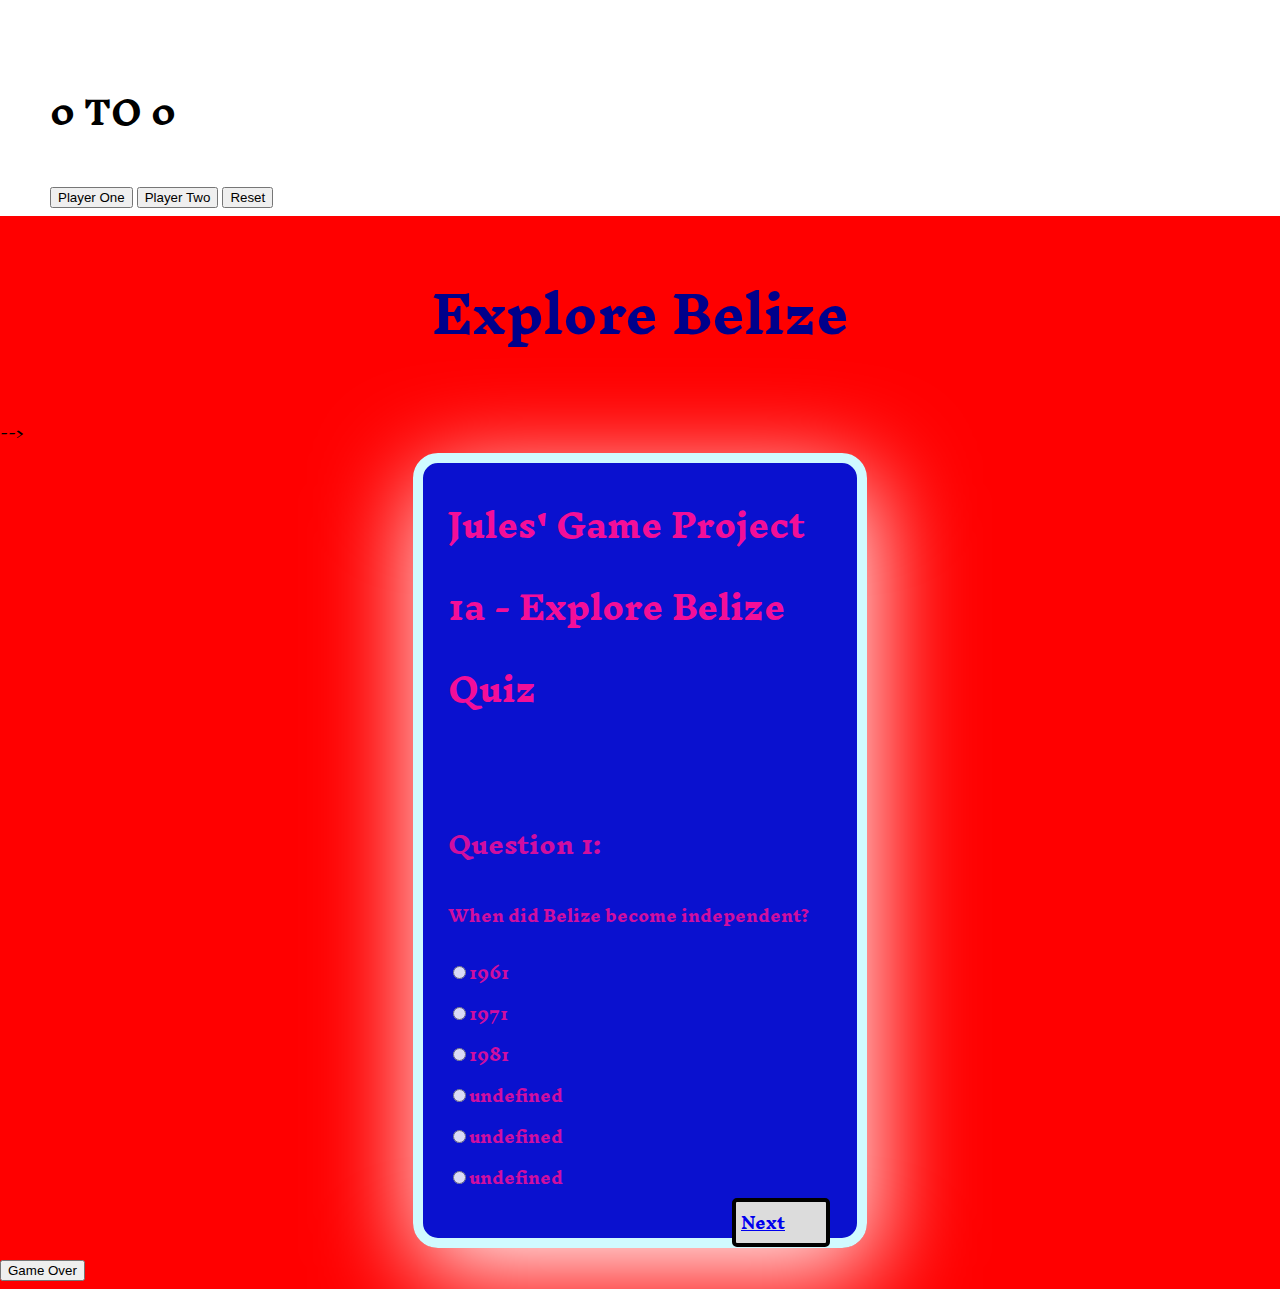
==== index.html @ 8785fe7a "third iteration" ====
<!DOCTYPE html>
<html lang="en">
<head>
    <meta charset="UTF-8">
    <meta name="viewport" content="width=device-width, initial-scale=1.0">
    <meta http-equiv="X-UA-Compatible" content="ie=edge">
    <link href="https://fonts.googleapis.com/css?family=Barlow|Inknut+Antiqua" rel="stylesheet">
    <link rel="stylesheet" href="styles.css">
    <title>Explore Belize Quiz</title>
</head>

<body>

    <header>

            <!-- =====score keeper======== -->
        <div class="score-board">
                <h1><span id="p1Display">0</span> TO <span id="p2Display">0</span></h1>
                <!-- <p>Play to<span>10</span></p>
                <input type="number"> -->
                <button id="p1"> Player One</button>
                <button id="p2">Player Two</button>
                <button id="reset">Reset</button>
        </div>
            
        <div>
                    <h1 class="gameTitle">Explore Belize</h1>
        </div> 
            
        <!-- <div>
                    <button class="start-button"><h2>Start Game</h2></button>
        </div>  -->
    </header>

        <!-- <form>
            First name:<br>
            <input class="playerName"><br>
            <!-- name="player firstname" -->
        </form>  -->

        <!-- question 1 -->

        <!-- <div class ="quizQuestions"> -->
               			
			<!-- <p class="question">1. What year did Belize become independent?</p>
            
            <ul class="answers">
			<input type="radio" name="q1" value="a" id="q1a"><label for="q1a">1971</label><br/>
			<input type="radio" name="q1" value="b" id="q1b"><label for="q1b">1981</label><br/>
			<input type="radio" name="q1" value="c" id="q1c"><label for="q1c">1991</label><br/>
			</ul> -->	
        <!-- </div>  -->
      
    	<div id="container">
			<div id="title">
				<h1>Jules' Game Project 1a - Explore Belize Quiz</h1>
			</div>
   			<br/>
  			<div id="game"></div>
    		<div class="button" id="next"><a href="#">Next</a></div>
    		<div class="button" id="back"><a href="#">Back</a></div>
    		<div class="button" id="start"> <a href="#">Start</a></div>
    	</div>
    
         
    

        <!---Game Over - Calculate Score--> 

        <div>
      
        <input id = "calculateScore" type = "button" value = "Game Over" onclick = "calculateScore();">

        </div>
        <script type="text/javascript" src="https://ajax.googleapis.com/ajax/libs/jquery/1.9.1/jquery.min.js"></script>
        <!-- <script type="text/javascript" src='questions.json'></script> -->
        <script type="text/javascript" src="styles.js"></script>
    


	
	<body>
	

		<script type="text/javascript" src="https://ajax.googleapis.com/ajax/libs/jquery/1.9.1/jquery.min.js"></script>
		<!-- <script type="text/javascript" src='questions.json'></script> -->
		<script type="text/javascript" src="game1b.js"></script>
	</body>
</html>
---- styles.css ----
body {
    margin: 200px;
    min-height: 50%;
    width: 50%;
    background-color:red;
    font-family: 'Inknut Antiqua', serif,'Barlow', sans-serif;
}
#container {
    width:30%;
    margin:auto;
    padding: 0 25px 40px 25px;
    background-color: rgba(3, 17, 213, 0.974);
    border:10px solid #d0faff;
    border-radius:25px;
    color: rgb(243, 14, 152);
    font-weight: bold;
    box-shadow: 5px 25px 100px rgb(255, 255, 255);
}

.title {
    text-decoration: bold;
    text-align: Center;
    color: darkblue;
    border-radius: 30%;
    font-size: 50px;
}

.button {
    border:4px solid;
    border-radius:5px;
    width: 80px;
    padding-left:5px;
    padding-right: 5px;
    position: relative;
    float:right;
    background-color: #DCDCDC;
    color: black;
    margin: 0 2px 0 2px;
}

.questions{
    font-size: 50px;
    padding-left: 100px;
}

.answers{
    font-size: 20px;
}

.button.active {
    background-color: rgb(21, 10, 226);
    color: rgb(255, 255, 255);
}

ul {
    list-style-type: none;
    padding: 0;
    margin: 0;
}

#back {
    display:none;
}

#start {
    display:none;
    width: 100px;
    height:25px;
}


html {
    margin: 0px;
    height: 100%;
    width: 100%;
}

body {
    margin: 0px;
    min-height: 100%;
    width: 100%; 
    background-color:red;
    /* background-image: url("..belize-logo"); */
    font-family: 'Inknut Antiqua', serif,'Barlow', sans-serif;
}
/* ======================== */

.gameTitle{
    text-align: Center;
    color: darkblue;  
    border-radius: 30%;
    font-size: 50px; 
}

.winner {
    color: gold ;
}
.start{
    background-color: blue;
    display:none;
    color: white;
    width: 200px;
    height: 50px;
    border-radius: 25px;
    position: center;
}

#prev {
    display:none;
}

/* #start {
display:none;
width: 100px;
height:25px;
} */

.score-board {
/* background-image: ("../belize-map.jpg"); */
background-color: white;
position: right;
padding-left: 50px;
padding-top: 50px;
}

.playerName{
height: 30px;
width: 200px;
font-size: 18px;
}
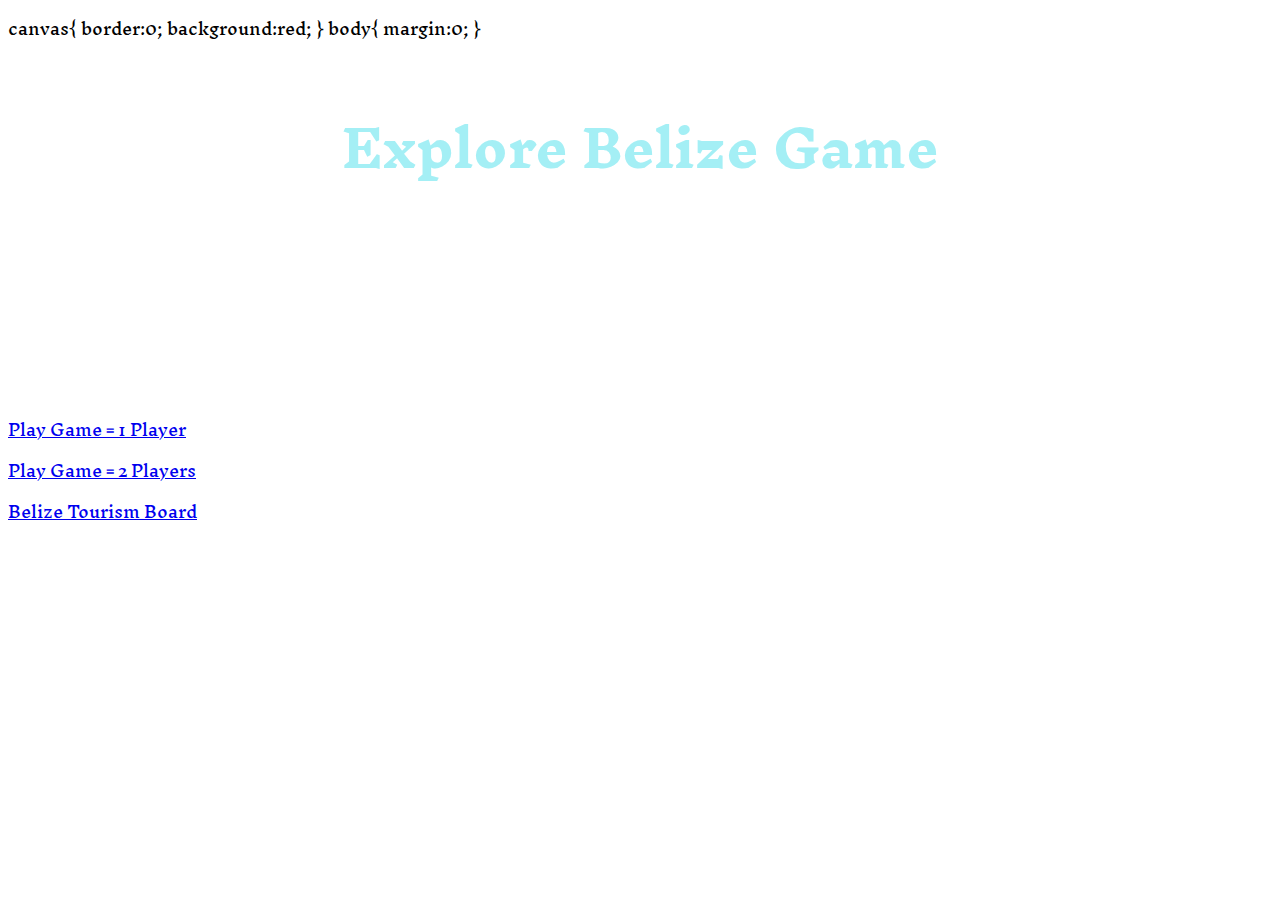
==== commit 66bc3622: "fourth iteration" ====
--- a/index.html
+++ b/index.html
@@ -6,86 +6,44 @@
     <meta http-equiv="X-UA-Compatible" content="ie=edge">
     <link href="https://fonts.googleapis.com/css?family=Barlow|Inknut+Antiqua" rel="stylesheet">
     <link rel="stylesheet" href="styles.css">
-    <title>Explore Belize Quiz</title>
+            canvas{
+                border:0;
+                background:red;
+            }
+            body{
+                margin:0;
+            }
+    <title>Explore Belize Game</title>
 </head>
 
-<body>
+<body class="mainPage">
 
     <header>
-
-            <!-- =====score keeper======== -->
-        <div class="score-board">
-                <h1><span id="p1Display">0</span> TO <span id="p2Display">0</span></h1>
-                <!-- <p>Play to<span>10</span></p>
-                <input type="number"> -->
-                <button id="p1"> Player One</button>
-                <button id="p2">Player Two</button>
-                <button id="reset">Reset</button>
+            <div>
+                    <h1 class="gameTitle">Explore Belize Game</h1>
+            </div>             
+    </header>
+       
+        <canvas></canvas>
+   
+        <div class="playerOne">
+        <a href="game-1player.html"> Play Game = 1 Player</a>
         </div>
-            
-        <div>
-                    <h1 class="gameTitle">Explore Belize</h1>
-        </div> 
-            
-        <!-- <div>
-                    <button class="start-button"><h2>Start Game</h2></button>
-        </div>  -->
-    </header>
-
-        <!-- <form>
-            First name:<br>
-            <input class="playerName"><br>
-            <!-- name="player firstname" -->
-        </form>  -->
-
-        <!-- question 1 -->
-
-        <!-- <div class ="quizQuestions"> -->
-               			
-			<!-- <p class="question">1. What year did Belize become independent?</p>
-            
-            <ul class="answers">
-			<input type="radio" name="q1" value="a" id="q1a"><label for="q1a">1971</label><br/>
-			<input type="radio" name="q1" value="b" id="q1b"><label for="q1b">1981</label><br/>
-			<input type="radio" name="q1" value="c" id="q1c"><label for="q1c">1991</label><br/>
-			</ul> -->	
-        <!-- </div>  -->
-      
-    	<div id="container">
-			<div id="title">
-				<h1>Jules' Game Project 1a - Explore Belize Quiz</h1>
-			</div>
-   			<br/>
-  			<div id="game"></div>
-    		<div class="button" id="next"><a href="#">Next</a></div>
-    		<div class="button" id="back"><a href="#">Back</a></div>
-    		<div class="button" id="start"> <a href="#">Start</a></div>
-    	</div>
-    
+        <div class="playerTwo">
+        <a href="game-2players.html"> Play Game = 2 Players</a>
+        </div>
          
-    
-
-        <!---Game Over - Calculate Score--> 
-
-        <div>
-      
-        <input id = "calculateScore" type = "button" value = "Game Over" onclick = "calculateScore();">
-
-        </div>
+        
         <script type="text/javascript" src="https://ajax.googleapis.com/ajax/libs/jquery/1.9.1/jquery.min.js"></script>
         <!-- <script type="text/javascript" src='questions.json'></script> -->
-        <script type="text/javascript" src="styles.js"></script>
-    
+        <script type="text/javascript" src="styles.js"></script>	
 
-
-	
-	<body>
-	
-
-		<script type="text/javascript" src="https://ajax.googleapis.com/ajax/libs/jquery/1.9.1/jquery.min.js"></script>
-		<!-- <script type="text/javascript" src='questions.json'></script> -->
-		<script type="text/javascript" src="game1b.js"></script>
-	</body>
+    </body>
+    <footer>
+        <div>
+            <a href="http://www.belizetourismboard.org/">Belize Tourism Board</a>
+        </div>
+    </footer>
 </html>
 
 
--- a/styles.css
+++ b/styles.css
@@ -1,12 +1,34 @@
-
+/* Main Page */
+
+.mainPage{
+background-image: url("../game-1a/island.jpg");
+background-position: center;
+background-repeat: no-repeat;
+background-size: cover;
+}
+.player1{
+background-image: url("../game-1a/Caribbean-Belize_Island.jpg");
+background-position: center;
+background-repeat: no-repeat;
+background-size: cover;
+}
+.player2{
+background-image: url("../game-1a/blue-hole.jpeg");
+background-position: center;
+background-repeat: no-repeat;
+background-size: cover
+}
+
+.mPbutton{
+padding-left: 50px;
+padding-top: 100px;
+
+}
 
 body {
-    margin: 200px;
-    min-height: 50%;
-    width: 50%;
-    background-color:red;
     font-family: 'Inknut Antiqua', serif,'Barlow', sans-serif;
 }
+
 #container {
     width:30%;
     margin:auto;
@@ -14,7 +36,7 @@
     background-color: rgba(3, 17, 213, 0.974);
     border:10px solid #d0faff;
     border-radius:25px;
-    color: rgb(243, 14, 152);
+    color: rgb(242, 234, 6);
     font-weight: bold;
     box-shadow: 5px 25px 100px rgb(255, 255, 255);
 }
@@ -22,15 +44,16 @@
 .title {
     text-decoration: bold;
     text-align: Center;
-    color: darkblue;
+    padding-top: 100px;
+    color: rgb(5, 12, 215);
     border-radius: 30%;
-    font-size: 50px;
+    font-size: 80px;
 }
 
 .button {
     border:4px solid;
-    border-radius:5px;
-    width: 80px;
+    border-radius:50px;
+    width: 120px;
     padding-left:5px;
     padding-right: 5px;
     position: relative;
@@ -66,8 +89,7 @@
 
 #start {
     display:none;
-    width: 100px;
-    height:25px;
+
 }
 
 
@@ -77,56 +99,111 @@
     width: 100%;
 }
 
-body {
-    margin: 0px;
-    min-height: 100%;
-    width: 100%; 
-    background-color:red;
-    /* background-image: url("..belize-logo"); */
-    font-family: 'Inknut Antiqua', serif,'Barlow', sans-serif;
-}
 /* ======================== */
 
 .gameTitle{
     text-align: Center;
-    color: darkblue;  
+    color: rgb(164, 239, 245);  
     border-radius: 30%;
     font-size: 50px; 
 }
-
-.winner {
-    color: gold ;
-}
+.player1Game{
+    text-align: Center;
+    color: blue;  
+    border-radius: 30%;
+    font-size: 50px; 
+}
+
 .start{
     background-color: blue;
     display:none;
     color: white;
     width: 200px;
     height: 50px;
-    border-radius: 25px;
+    border-radius: 25%;
     position: center;
 }
 
-#prev {
-    display:none;
-}
-
-/* #start {
-display:none;
-width: 100px;
-height:25px;
-} */
+
+/* 2 Player self-scoring  board and winner */
 
 .score-board {
-/* background-image: ("../belize-map.jpg"); */
-background-color: white;
-position: right;
-padding-left: 50px;
-padding-top: 50px;
-}
-
-.playerName{
-height: 30px;
-width: 200px;
-font-size: 18px;
-}
+    position: right;
+    padding-left: 50px;
+    padding-top: 50px;
+    }
+
+.winner {
+    color: gold ;
+}
+
+#px3{
+    background-color: rgb(0, 251, 255, 0.5);
+    height: 30px;
+    width: 80px;
+    border-radius: 25%;
+    
+}
+
+.backMain{
+    background-color: rgba(10, 31, 189, 0.5);
+    color: white;
+    font-size: 20px;
+    text-decoration: none;
+    height: 75px;
+    width: 150px; 
+    border-radius: 15%;   
+}
+
+
+/* =================== */
+
+  /* true button*/
+
+   .pTbutton {
+   background-color: blue;
+   height:30px;
+   width:250px;
+   border-radius: 12px;
+    border: none;
+      color: white;
+      text-align: center;
+      text-decoration: none;
+     font-family: comic sans ms; 
+     font-size: 16px;
+  }
+  .pTbutton:hover { activated
+   color: #000000; 
+    background-color: #00eeff;
+  box-shadow: 0 12px 16px 0 rgba(0,0,3,0.24), 0 19px 50px 0 rgba(0,0,4,0.19);
+  } 
+  /*false button  */
+  
+  .pFbutton {
+   background-color: blue;
+   height:30px;
+   width:250px;
+   border-radius: 12px;
+    border: none;
+      color: white;
+      text-align: center;
+      text-decoration: none
+     font-family: comic sans ms;
+    font-size: 16px;
+  }
+  .pFbutton:hover { activated
+   color: #000000; 
+    background-color: red; 
+  box-shadow: 0 12px 16px 0 rgba(0,0,3,0.24), 0 19px 50px 0 rgba(0,0,4,0.19);
+  }
+  
+ #calc{
+    background-color: blue;
+    color: white;
+    font-size: 20px;
+    text-decoration: none;
+    height: 55px;
+    width: 150px; 
+    border-radius: 15%;  
+ } 
+  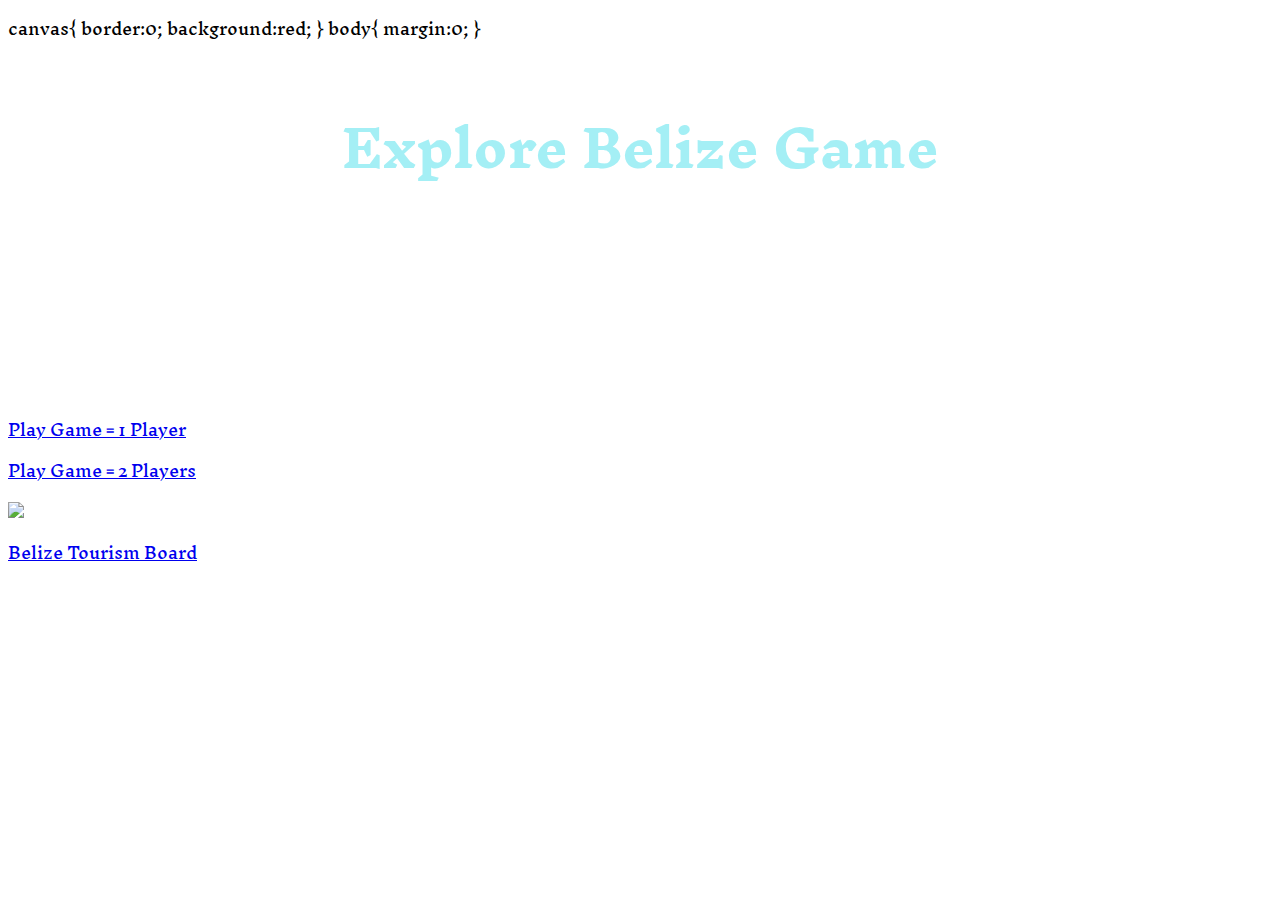
==== commit b2061a86: "working self score and reset button" ====
--- a/index.html
+++ b/index.html
@@ -21,7 +21,8 @@
     <header>
             <div>
                     <h1 class="gameTitle">Explore Belize Game</h1>
-            </div>             
+            </div>  
+                       
     </header>
        
         <canvas></canvas>
@@ -31,6 +32,10 @@
         </div>
         <div class="playerTwo">
         <a href="game-2players.html"> Play Game = 2 Players</a>
+        </div>
+        <div>
+            <img src="/Users/julieturbina/Desktop/ironHack/module-1/game-1a/colorfish.gif">
+           
         </div>
          
         
--- a/styles.css
+++ b/styles.css
@@ -137,7 +137,21 @@
     color: gold ;
 }
 
-#px3{
+#p1{
+    background-color: rgb(0, 251, 255, 0.5);
+    height: 30px;
+    width: 80px;
+    border-radius: 25%;
+    
+}
+#p2{
+    background-color: rgb(0, 251, 255, 0.5);
+    height: 30px;
+    width: 80px;
+    border-radius: 25%;
+    
+}
+#reset{
     background-color: rgb(0, 251, 255, 0.5);
     height: 30px;
     width: 80px;
@@ -206,4 +220,12 @@
     width: 150px; 
     border-radius: 15%;  
  } 
-  + .blueFish{
+    padding-left: 399px;
+    padding-bottom: 300px;
+
+
+ }
+
+ /* =============== */
+ 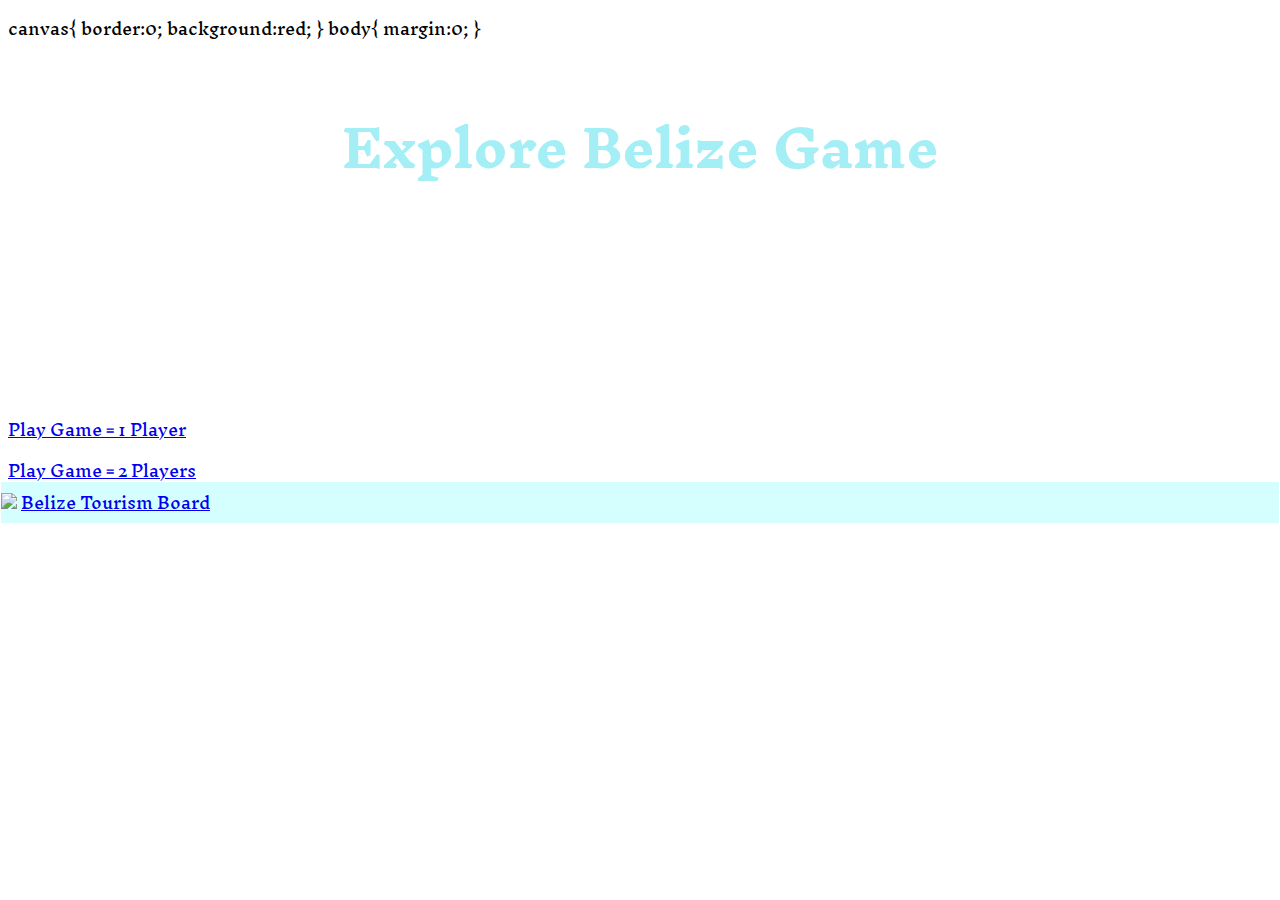
==== commit b85abc2d: "created random question generator" ====
--- a/index.html
+++ b/index.html
@@ -26,6 +26,9 @@
     </header>
        
         <canvas></canvas>
+        <div>
+                
+
    
         <div class="playerOne">
         <a href="game-1player.html"> Play Game = 1 Player</a>
@@ -33,22 +36,17 @@
         <div class="playerTwo">
         <a href="game-2players.html"> Play Game = 2 Players</a>
         </div>
-        <div>
-            <img src="/Users/julieturbina/Desktop/ironHack/module-1/game-1a/colorfish.gif">
-           
+        <div class="foot">
+            <img src="/Users/julieturbina/Desktop/ironHack/module-1/game-1a/flagWave.jpg">
+            <a href="http://www.belizetourismboard.org/">Belize Tourism Board</a>
         </div>
-         
+        <footer></footer>
         
         <script type="text/javascript" src="https://ajax.googleapis.com/ajax/libs/jquery/1.9.1/jquery.min.js"></script>
         <!-- <script type="text/javascript" src='questions.json'></script> -->
         <script type="text/javascript" src="styles.js"></script>	
 
     </body>
-    <footer>
-        <div>
-            <a href="http://www.belizetourismboard.org/">Belize Tourism Board</a>
-        </div>
-    </footer>
 </html>
 
 
--- a/styles.css
+++ b/styles.css
@@ -1,4 +1,4 @@
-/* Main Page */
+/* Main Page, Page-1 Player, Page 2-Player */
 
 .mainPage{
 background-image: url("../game-1a/island.jpg");
@@ -24,21 +24,24 @@
 padding-top: 100px;
 
 }
-
+#p1Footer{
+background-color: aqua;
+}
 body {
     font-family: 'Inknut Antiqua', serif,'Barlow', sans-serif;
 }
+
 
 #container {
     width:30%;
     margin:auto;
-    padding: 0 25px 40px 25px;
-    background-color: rgba(3, 17, 213, 0.974);
-    border:10px solid #d0faff;
+    padding: 25px 25px 40px 25px;
+    /* background-color: rgba(3, 17, 213, 0.974); */ 
+    border:10px solid aqua, 0.1;
     border-radius:25px;
-    color: rgb(242, 234, 6);
+    color: yellow;
     font-weight: bold;
-    box-shadow: 5px 25px 100px rgb(255, 255, 255);
+    /* box-shadow: 5px 25px 100px rgb(255, 255, 255); */
 }
 
 .title {
@@ -52,7 +55,7 @@
 
 .button {
     border:4px solid;
-    border-radius:50px;
+    border-radius:25px;
     width: 120px;
     padding-left:5px;
     padding-right: 5px;
@@ -93,10 +96,13 @@
 }
 
 
-html {
+/* html {
     margin: 0px;
     height: 100%;
     width: 100%;
+} */
+.playerTwo{
+    margin-bottom: -9px;
 }
 
 /* ======================== */
@@ -168,7 +174,15 @@
     width: 150px; 
     border-radius: 15%;   
 }
-
+.backMain.active{
+    background-color: rgba(10, 31, 189, 0.5);
+    color: red;
+    font-size: 20px;
+    text-decoration: none;
+    height: 75px;
+    width: 150px; 
+    border-radius: 15%;   
+}
 
 /* =================== */
 
@@ -201,7 +215,7 @@
     border: none;
       color: white;
       text-align: center;
-      text-decoration: none
+      text-decoration: none;
      font-family: comic sans ms;
     font-size: 16px;
   }
@@ -220,12 +234,24 @@
     width: 150px; 
     border-radius: 15%;  
  } 
- .blueFish{
-    padding-left: 399px;
-    padding-bottom: 300px;
-
-
- }
+.blueFish{
+padding-left: 550px;
+padding-top: 50px;
+opacity: 0.5;
+filter: alpha(opacity=25);
+
+}
+
+.foot{
+background-color: rgb(41, 255, 251, 0.2);
+margin: 0px;
+background-position: center;
+background-repeat: no-repeat;
+background-size: cover;
+margin-left: -7px;
+margin-right: -7px;
+
+ } 
 
  /* =============== */
  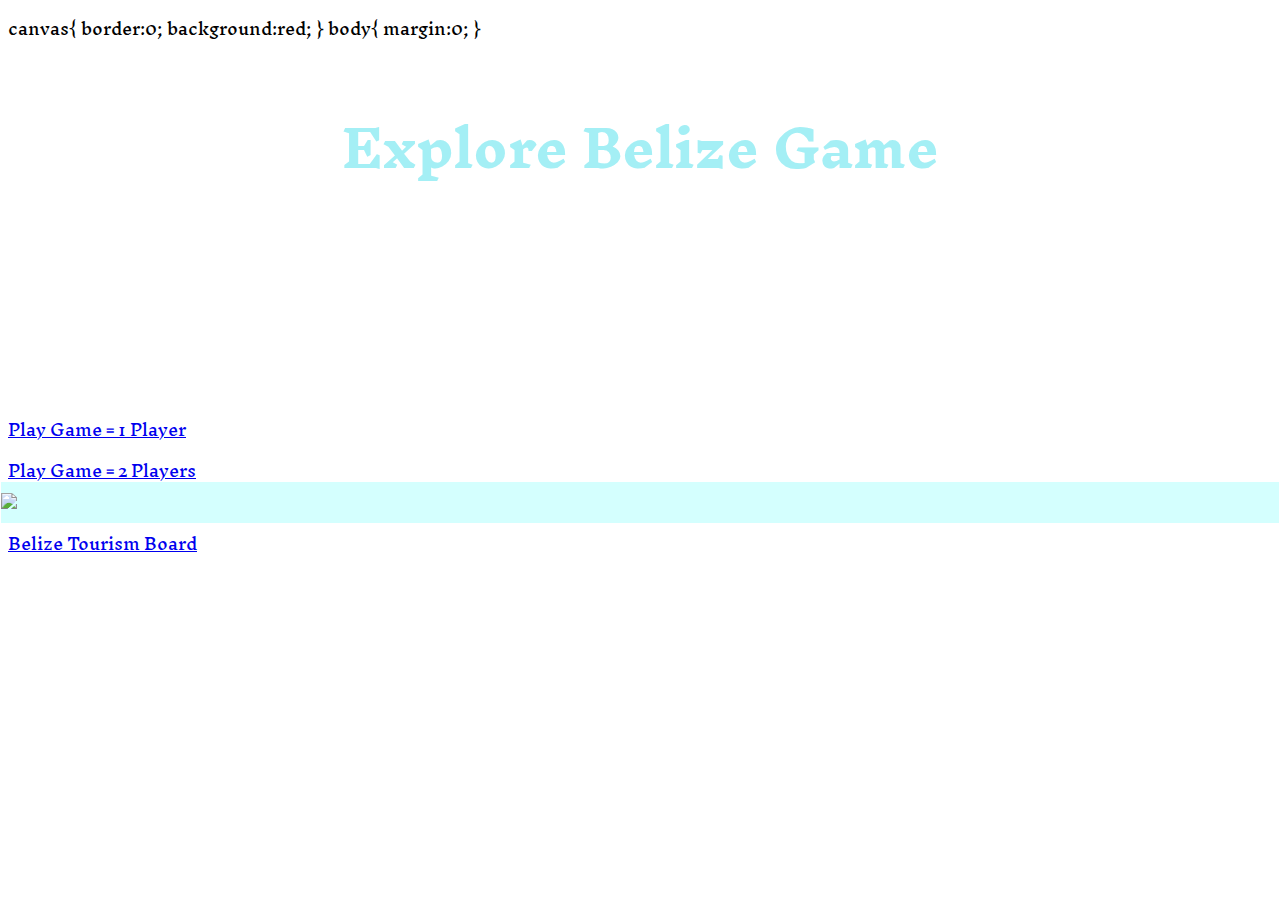
==== commit 8aff82bc: "saving current change before attempting to fix random question" ====
--- a/index.html
+++ b/index.html
@@ -21,15 +21,11 @@
     <header>
             <div>
                     <h1 class="gameTitle">Explore Belize Game</h1>
-            </div>  
-                       
+            </div>                     
     </header>
        
         <canvas></canvas>
-        <div>
-                
-
-   
+      
         <div class="playerOne">
         <a href="game-1player.html"> Play Game = 1 Player</a>
         </div>
@@ -38,9 +34,12 @@
         </div>
         <div class="foot">
             <img src="/Users/julieturbina/Desktop/ironHack/module-1/game-1a/flagWave.jpg">
+          
+        </div>
+
+    <footer>
             <a href="http://www.belizetourismboard.org/">Belize Tourism Board</a>
-        </div>
-        <footer></footer>
+    </footer>
         
         <script type="text/javascript" src="https://ajax.googleapis.com/ajax/libs/jquery/1.9.1/jquery.min.js"></script>
         <!-- <script type="text/javascript" src='questions.json'></script> -->
--- a/styles.css
+++ b/styles.css
@@ -16,7 +16,8 @@
 background-image: url("../game-1a/blue-hole.jpeg");
 background-position: center;
 background-repeat: no-repeat;
-background-size: cover
+background-size: cover;
+height: 600px;
 }
 
 .mPbutton{
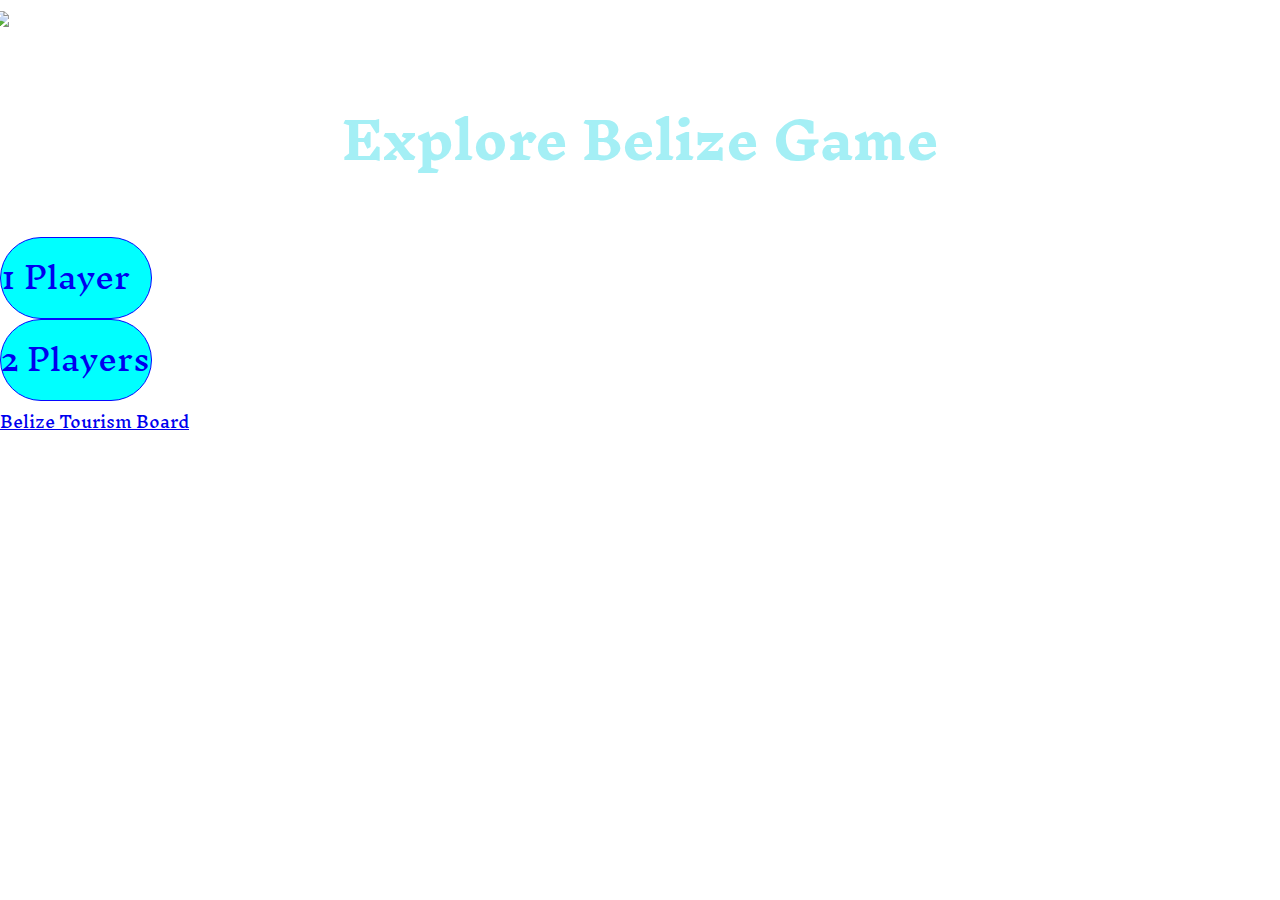
==== commit 670c2dc8: "final fix" ====
--- a/index.html
+++ b/index.html
@@ -6,44 +6,40 @@
     <meta http-equiv="X-UA-Compatible" content="ie=edge">
     <link href="https://fonts.googleapis.com/css?family=Barlow|Inknut+Antiqua" rel="stylesheet">
     <link rel="stylesheet" href="styles.css">
-            canvas{
-                border:0;
-                background:red;
-            }
-            body{
-                margin:0;
-            }
+          
     <title>Explore Belize Game</title>
 </head>
 
 <body class="mainPage">
 
     <header>
+            <div id="flag">
+                    <img src="/Users/julieturbina/Desktop/ironHack/module-1/game-1a/flagWave.jpg">
+                  
+                </div>
             <div>
                     <h1 class="gameTitle">Explore Belize Game</h1>
             </div>                     
     </header>
        
-        <canvas></canvas>
+  
       
-        <div class="playerOne">
-        <a href="game-1player.html"> Play Game = 1 Player</a>
+        <div class="player">
+        <a href="game-1player.html" style="text-decoration: none;"> 1 Player</a>
         </div>
-        <div class="playerTwo">
-        <a href="game-2players.html"> Play Game = 2 Players</a>
+        <div class="player">
+        <a href="game-2players.html" style="text-decoration: none;"> 2 Players</a>
         </div>
-        <div class="foot">
-            <img src="/Users/julieturbina/Desktop/ironHack/module-1/game-1a/flagWave.jpg">
-          
-        </div>
+   
 
-    <footer>
+    <footer id="foot">
             <a href="http://www.belizetourismboard.org/">Belize Tourism Board</a>
     </footer>
         
         <script type="text/javascript" src="https://ajax.googleapis.com/ajax/libs/jquery/1.9.1/jquery.min.js"></script>
-        <!-- <script type="text/javascript" src='questions.json'></script> -->
-        <script type="text/javascript" src="styles.js"></script>	
+        <script type="text/javascript" src="questions1.json"></script> 
+        <script type="text/javascript" src="questions2.js"></script>
+        <!-- <script type="text/javascript" src="styles.js"></script>	 -->
 
     </body>
 </html>
--- a/styles.css
+++ b/styles.css
@@ -5,6 +5,8 @@
 background-position: center;
 background-repeat: no-repeat;
 background-size: cover;
+margin: 0;
+height: 805px;
 }
 .player1{
 background-image: url("../game-1a/Caribbean-Belize_Island.jpg");
@@ -17,10 +19,11 @@
 background-position: center;
 background-repeat: no-repeat;
 background-size: cover;
-height: 600px;
+height: 500px;
 }
 
 .mPbutton{
+    color: black;
 padding-left: 50px;
 padding-top: 100px;
 
@@ -34,13 +37,14 @@
 
 
 #container {
-    width:30%;
+    background-color:  aqua;
+    width:35%;
     margin:auto;
     padding: 25px 25px 40px 25px;
     /* background-color: rgba(3, 17, 213, 0.974); */ 
     border:10px solid aqua, 0.1;
     border-radius:25px;
-    color: yellow;
+    color: blue;
     font-weight: bold;
     /* box-shadow: 5px 25px 100px rgb(255, 255, 255); */
 }
@@ -87,23 +91,21 @@
     margin: 0;
 }
 
-#back {
-    display:none;
-}
 
 #start {
     display:none;
 
 }
 
-
-/* html {
-    margin: 0px;
-    height: 100%;
-    width: 100%;
-} */
-.playerTwo{
-    margin-bottom: -9px;
+.player   {
+    background-color: aqua;
+    color: rgb(7, 7, 255);
+    border:1px solid;
+    border-radius:50px;
+    height: 80px;
+    width: 150px;
+    font-size: 30px;
+    text-decoration: none;
 }
 
 /* ======================== */
@@ -131,6 +133,11 @@
     position: center;
 }
 
+#foot{
+    background-color: 0, 255, 255, 0.2;
+
+}
+
 
 /* 2 Player self-scoring  board and winner */
 
@@ -145,38 +152,40 @@
 }
 
 #p1{
-    background-color: rgb(0, 251, 255, 0.5);
-    height: 30px;
-    width: 80px;
+    background-color: rgba(0, 255, 251, 0.9);
+    font-size: 15px;
+    height: 50px;
+    width: 100px;
     border-radius: 25%;
     
 }
 #p2{
-    background-color: rgb(0, 251, 255, 0.5);
-    height: 30px;
-    width: 80px;
+    background-color: rgba(0, 255, 251, 0.9);
+    font-size: 15px;
+    height: 50px;
+    width: 100px;
     border-radius: 25%;
     
 }
 #reset{
-    background-color: rgb(0, 251, 255, 0.5);
-    height: 30px;
-    width: 80px;
+    background-color: rgba(0, 255, 251, 0.8);
+    font-size: 15px;
+    height: 50px;
+    width: 100px;
     border-radius: 25%;
     
 }
 
 .backMain{
-    background-color: rgba(10, 31, 189, 0.5);
-    color: white;
-    font-size: 20px;
-    text-decoration: none;
+    background-color:rgb(0, 255, 251, 0.9);
+    font-size: 25px;
+    text-decoration:none;
     height: 75px;
     width: 150px; 
     border-radius: 15%;   
 }
 .backMain.active{
-    background-color: rgba(10, 31, 189, 0.5);
+    /* background-color: rgba(10, 31, 189, 0.5); */
     color: red;
     font-size: 20px;
     text-decoration: none;
@@ -201,11 +210,14 @@
      font-family: comic sans ms; 
      font-size: 16px;
   }
-  .pTbutton:hover { activated
+  
+  /*activated */ 
+
+  .pTbutton:hover { 
    color: #000000; 
     background-color: #00eeff;
-  box-shadow: 0 12px 16px 0 rgba(0,0,3,0.24), 0 19px 50px 0 rgba(0,0,4,0.19);
   } 
+
   /*false button  */
   
   .pFbutton {
@@ -220,10 +232,12 @@
      font-family: comic sans ms;
     font-size: 16px;
   }
-  .pFbutton:hover { activated
+
+  /* activated */
+
+  .pFbutton:hover { 
    color: #000000; 
     background-color: red; 
-  box-shadow: 0 12px 16px 0 rgba(0,0,3,0.24), 0 19px 50px 0 rgba(0,0,4,0.19);
   }
   
  #calc{
@@ -243,8 +257,7 @@
 
 }
 
-.foot{
-background-color: rgb(41, 255, 251, 0.2);
+#flag{
 margin: 0px;
 background-position: center;
 background-repeat: no-repeat;
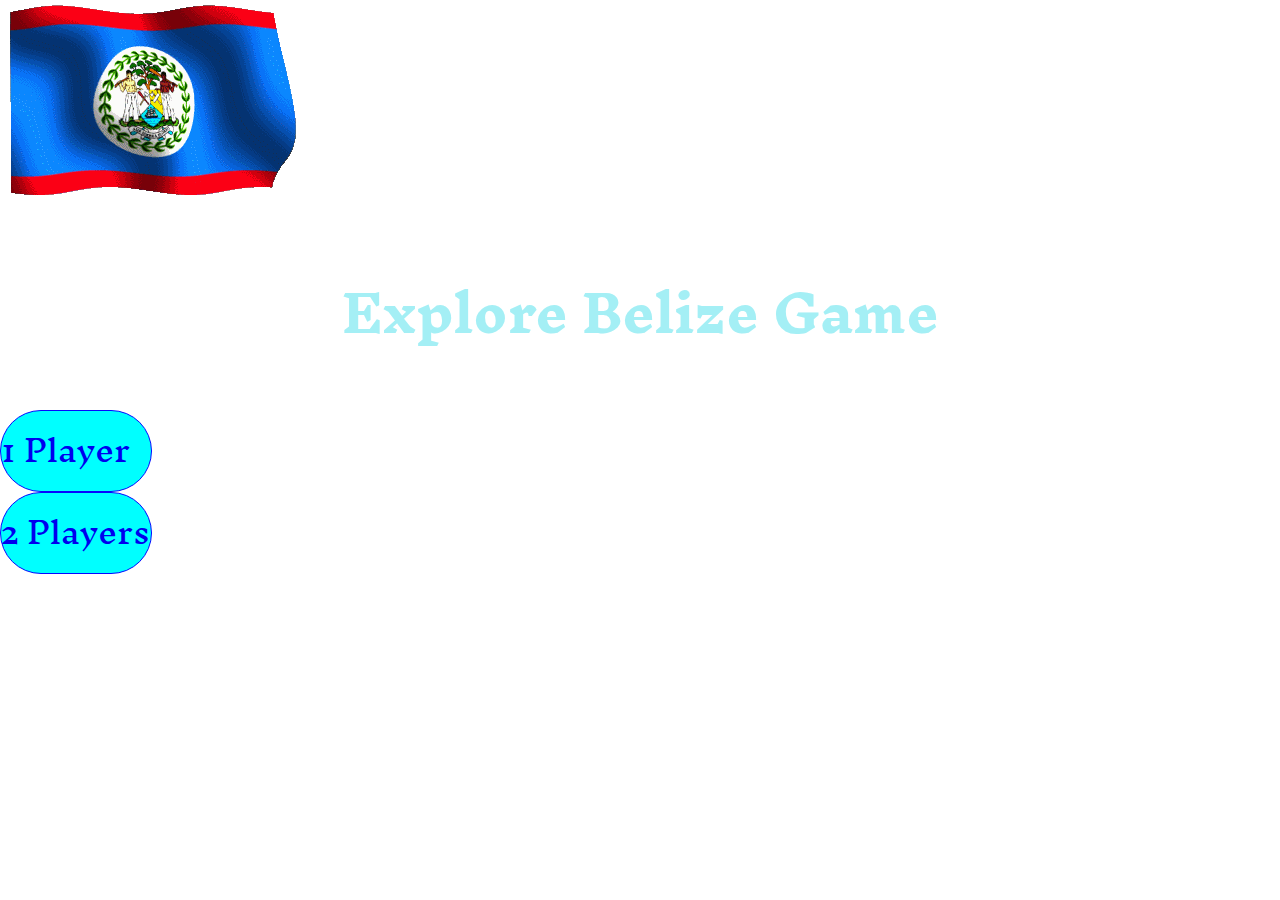
==== commit c58b155f: "fixing multiple stuff" ====
--- a/index.html
+++ b/index.html
@@ -14,7 +14,7 @@
 
     <header>
             <div id="flag">
-                    <img src="/Users/julieturbina/Desktop/ironHack/module-1/game-1a/flagWave.jpg">
+                    <img src="flagWave.jpg">
                   
                 </div>
             <div>
@@ -32,12 +32,12 @@
         </div>
    
 
-    <footer id="foot">
+    <!-- <footer id="foot">
             <a href="http://www.belizetourismboard.org/">Belize Tourism Board</a>
-    </footer>
+    </footer> -->
         
         <script type="text/javascript" src="https://ajax.googleapis.com/ajax/libs/jquery/1.9.1/jquery.min.js"></script>
-        <script type="text/javascript" src="questions1.json"></script> 
+        <script type="text/javascript" src="questions1.js"></script> 
         <script type="text/javascript" src="questions2.js"></script>
         <!-- <script type="text/javascript" src="styles.js"></script>	 -->
 
--- a/styles.css
+++ b/styles.css
@@ -41,7 +41,6 @@
     width:35%;
     margin:auto;
     padding: 25px 25px 40px 25px;
-    /* background-color: rgba(3, 17, 213, 0.974); */ 
     border:10px solid aqua, 0.1;
     border-radius:25px;
     color: blue;
@@ -81,7 +80,7 @@
 }
 
 .button.active {
-    background-color: rgb(21, 10, 226);
+    background-color: yellow;
     color: rgb(255, 255, 255);
 }
 
